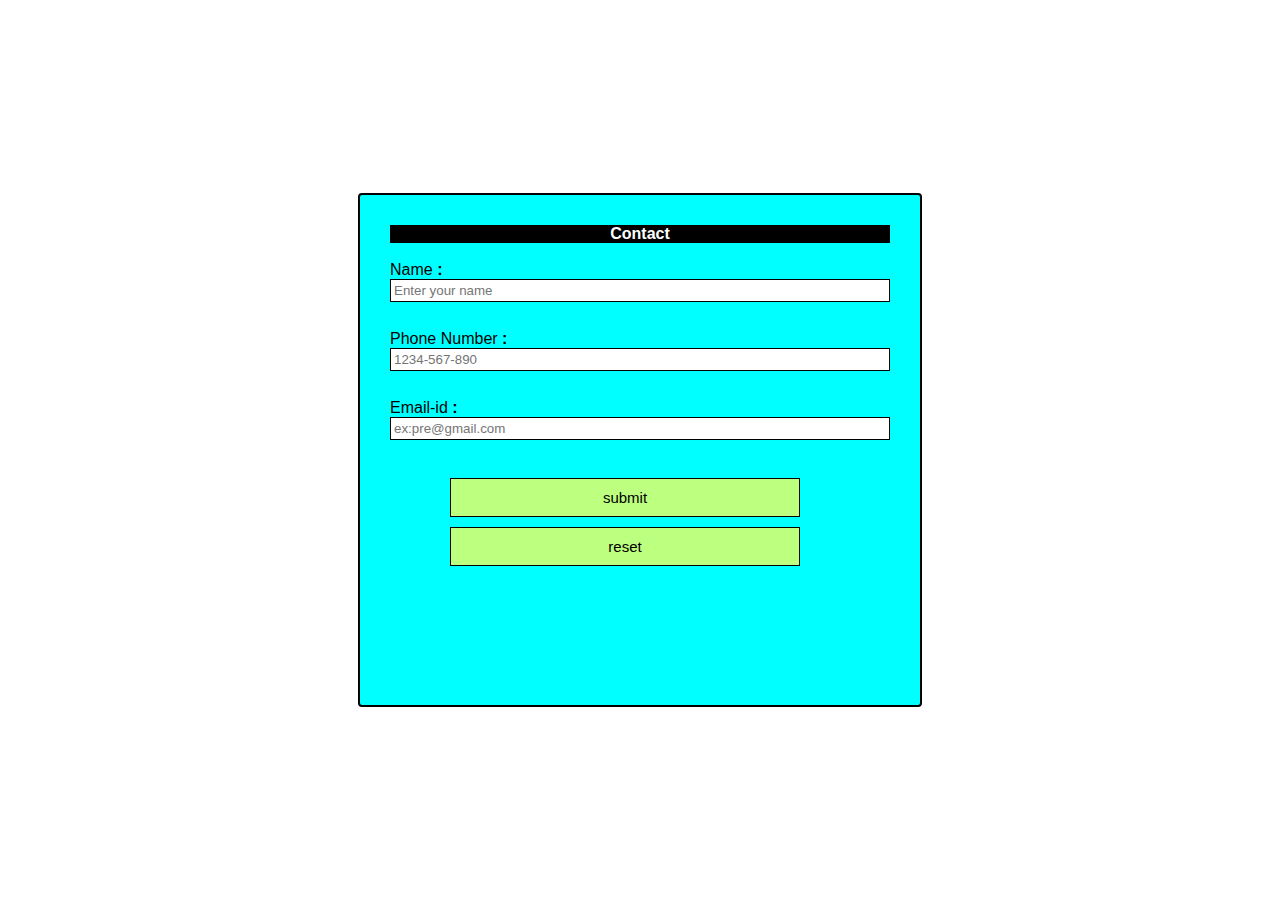
==== contact.html @ ab20bd58 "files of portfolio" ====
<!DOCTYPE html>
<html lang="en">
<head>
    <meta charset="UTF-8">
    <meta name="viewport" content="width=device-width, initial-scale=1.0">
    <!-- <link rel="stylesheet" href="contact.css"> -->
    <title>CONTACT FORM</title>

    <style>
        body{
    margin: 0;
    padding: 0;
    display: flex;
    justify-content: center;
    align-items:center;
    height: 100vh;
    /* background-color: bisque; */
    font-family: sans-serif;
}

form{
    width: 500px;
    height: 450px;
    padding: 30px;
    background-color: aqua;
    border: 2px solid black;
    border-radius: 4px;
}

#a, #b, #c{
    width: 100%;
    padding: 3px;
    box-sizing: border-box;
    margin-bottom: 10px;
    border: 1px solid black;
}

#d, #e{
    border: 1px solid black;
    width: 70%;
    padding: 10px;
    margin-top: 10px;
    margin-left: 60px;
    background-color: rgb(189, 255, 127);
    font-size: 15px;
}

#d:hover,#e:hover{
    background-color: yellowgreen;
}

div{
    background-color: rgb(0, 0, 0);
    font-weight: 900;
    color: white;
}



    </style>
</head>
<body>
 <form action="" autocomplete="off">

    <div><center>Contact</center></div><br>

      <label for="a">Name <b>:</b></label>  
      <input type="text" placeholder="Enter your name" name="name" id="a">
 <br> <br>
      <label for="b">Phone Number <b>:</b> </label>
      <input type="tel" name="tel" id="b" placeholder="1234-567-890">
<br> <br>
      <label for="c">Email-id <b>:</b></label>
      <input type="email" name="email" id="c" placeholder="ex:pre@gmail.com">
<br> <br>
       <button id="d">submit</button>
       <button id="e">reset</button>

</form>
</body>
</html>
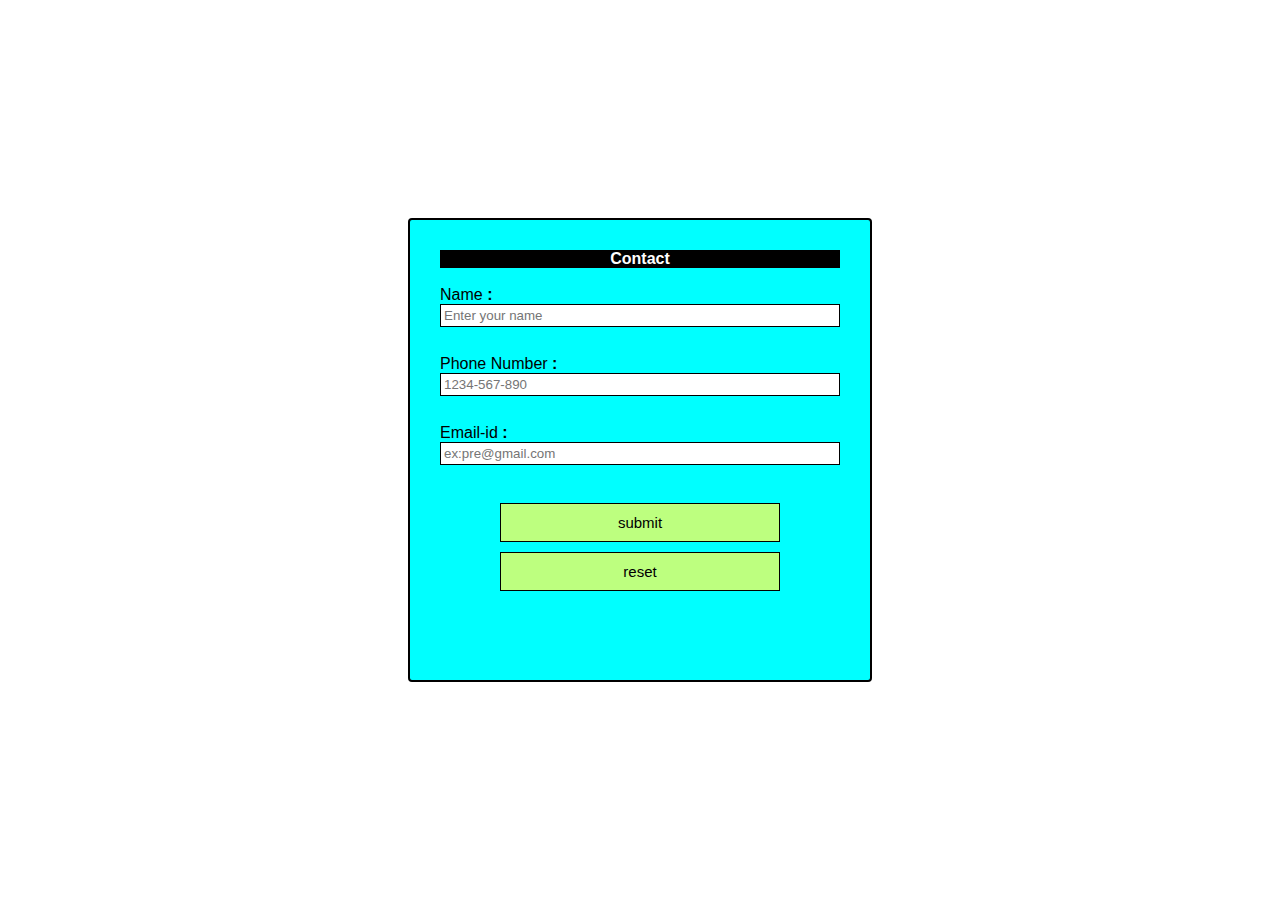
==== commit ce5c54af: "done some changes in form added tick emoji" ====
--- a/contact.html
+++ b/contact.html
@@ -19,8 +19,8 @@
 }
 
 form{
-    width: 500px;
-    height: 450px;
+    width: 400px;
+    height: 400px;
     padding: 30px;
     background-color: aqua;
     border: 2px solid black;
